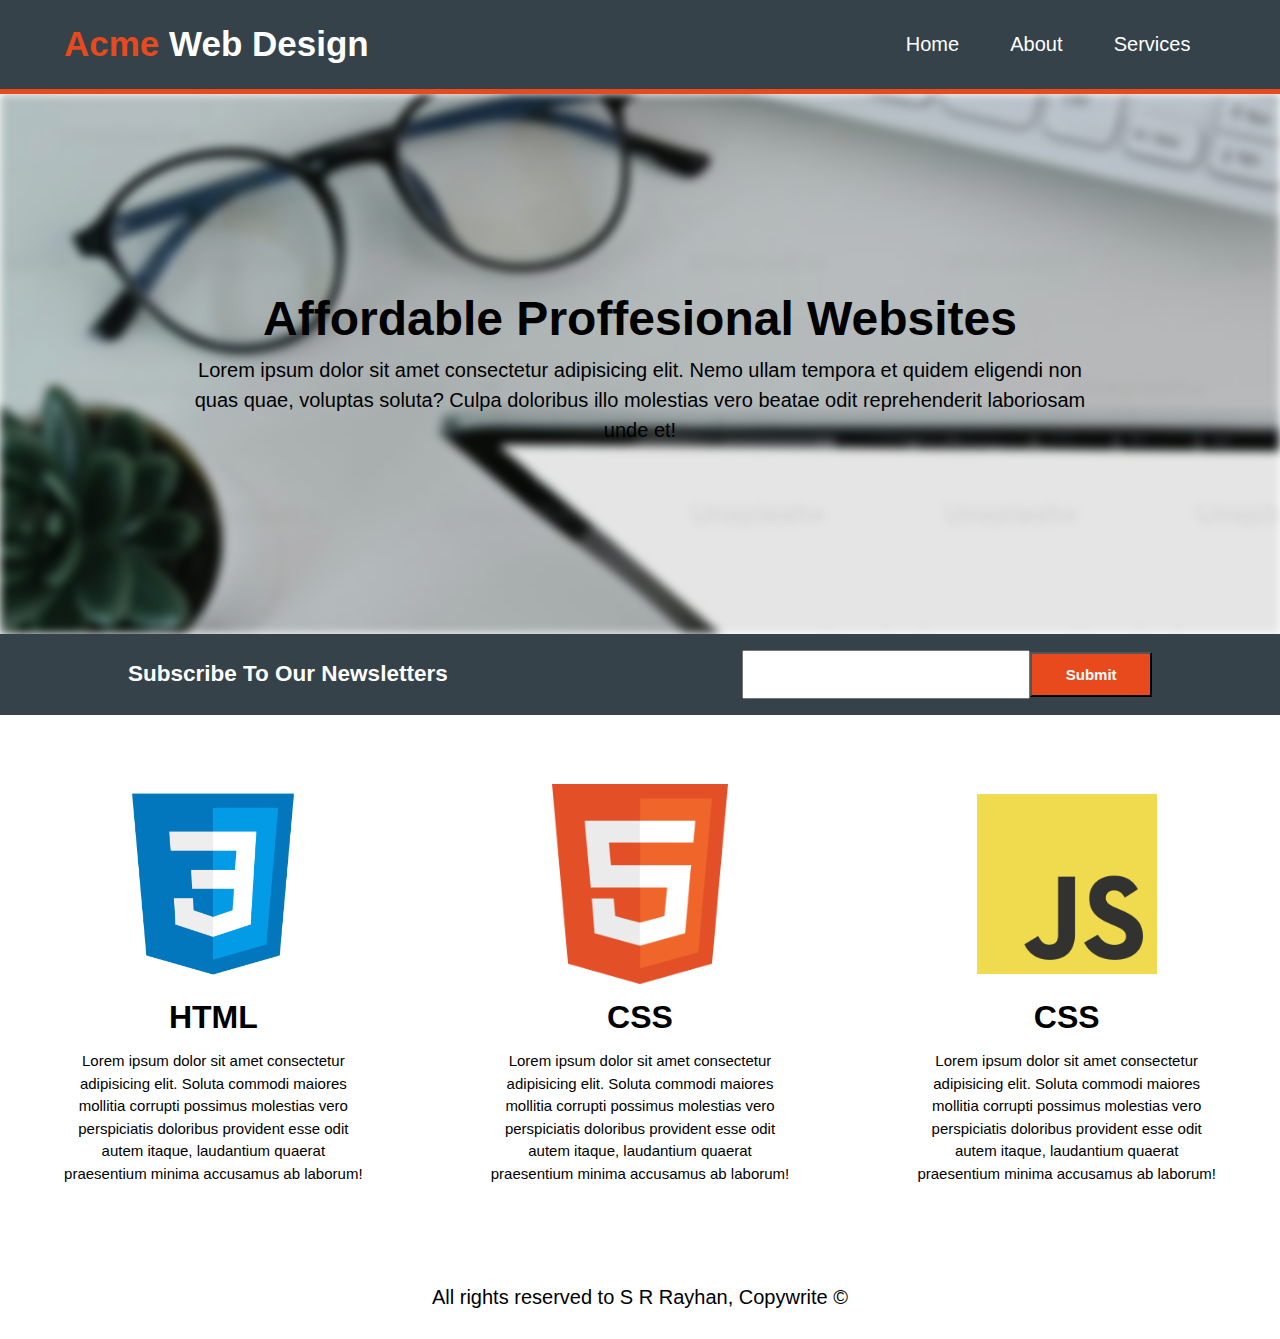
==== index.html @ ff7a3ef3 "Home page is created" ====
<!DOCTYPE html>
<html lang="en">
<head>
    <meta charset="UTF-8">
    <meta name="viewport" content="width=device-width, initial-scale=1.0">
    <title>Acme Web Design</title>
    <link href="style.css" rel="stylesheet">
</head>
<body>
    <header>
        <div id="branding">
            <h2> <span>Acme</span> Web Design</h2>
        </div>
        <nav>
            <ul>
                <li><a href="index.html">Home</a></li>
                <li><a href="about.html">About</a></li>
                <li><a href="services.html">Services</a></li>
            </ul>
        </nav>
    </header>

    <section id="hero">
        <div id="hero-1">
            <div id="background"></div>
            <div id="hero-info">
                <h1>Affordable Proffesional Websites</h1>
                <p>Lorem ipsum dolor sit amet consectetur adipisicing elit. Nemo ullam tempora et quidem eligendi non quas quae, voluptas soluta? Culpa doloribus illo molestias vero beatae odit reprehenderit laboriosam unde et!</p>
            </div>
        </div>
        <div id="hero-2">
            <div id="hero-2-left">
                <h2>Subscribe To Our Newsletters</h2>
            </div>
            <div id="hero-2-right">
                <input type="text">
                <input type="submit" placeholder="Submit">
            </div>
        </div>
    </section>

    <section id="tools">
        <div>
            <img src="./images/HTML.png">
            <h1>HTML</h1>
            <p>Lorem ipsum dolor sit amet consectetur adipisicing elit. Soluta commodi maiores mollitia corrupti possimus molestias vero perspiciatis doloribus provident esse odit autem itaque, laudantium quaerat praesentium minima accusamus ab laborum!</p>
        </div>

        <div>
            <img src="./images/CSS.png">
            <h1>CSS</h1>
            <p>Lorem ipsum dolor sit amet consectetur adipisicing elit. Soluta commodi maiores mollitia corrupti possimus molestias vero perspiciatis doloribus provident esse odit autem itaque, laudantium quaerat praesentium minima accusamus ab laborum!</p>
        </div>

        <div>
            <img src="./images/JS.png">
            <h1>CSS</h1>
            <p>Lorem ipsum dolor sit amet consectetur adipisicing elit. Soluta commodi maiores mollitia corrupti possimus molestias vero perspiciatis doloribus provident esse odit autem itaque, laudantium quaerat praesentium minima accusamus ab laborum!</p>
        </div>
    </section>

    <footer>
        All rights reserved to S R Rayhan, Copywrite &copy;  
    </footer>
</body>
</html>
---- style.css ----
:root{
    --project_orange : #e8491d;
    --project_shadow : #35424a;
}
*{
    margin:0;
    padding:0;
}

body{
    font: 15px/1.5 Arial, Helvetica, Sans-Serif
}

a{
    text-decoration: none;
    color: white;
}

/* header part */
header{
    background-color: var(--project_shadow);
    display: flex;
    justify-content: space-between;
    align-items: center;
    padding: 2vh 5vw;
    border-bottom: 5px solid var(--project_orange);
}



#branding h2{
    color:white;
    font-weight: bold;
    font-size: 35px;
}

#branding h2 span{
    color: var(--project_orange);
}

header nav ul{
    display: flex;
    justify-content: center;
    align-items: center;
    color:white;
    list-style: none;
    font-size: 20px;
}

header nav ul li{
    padding: 0 2vw;
    cursor: pointer;
}

header nav ul li a:hover{
    color: var(--project_orange)
}

/*Header finish*/


/*Hero start*/

#hero-1{
    display: flex;
    flex-direction: column;
    justify-content: center;
    align-items: center;
    height: 60vh;
    width: 100%;
    position: relative;
    text-align: center;
}

#hero-info{
    color: black;
}

#hero-info h1{
    font-size: 3rem;
    font-weight: bold;
}

#hero-info p{
    font-size: 20px;
    padding: 0 15vw;
}

#background{
    background-image: url('./images/heroImage.jpeg');
    filter: blur(5px);
    height: 60vh;
    width: 100%;
    position: absolute;
    z-index: -1;
}
#background::after {
    content: ''; 
    position: absolute;
    top: 0;
    left: 0;
    width: 100%; 
    height: 100%; 
    background-color: rgba(0, 0, 0, 0.1);
    z-index: -1;
}

#hero-2{
    background-color: var(--project_shadow);
    display: flex;
    justify-content: space-between;
    align-items: center;
    padding: 2vh 10vw;
}

#hero-2-left{
    color: white;
}

#hero-2-right{
    height: 45px;
    width: 40%;
    background-color: red;
    display: flex;
    justify-content: center;
    align-items: center;
}

#hero-2-right input[type="text"] {
    height: 100%;
    width: 70%;
    font-size: 20px;
}

#hero-2-right input[type="submit"] {
    height: 100%;
    width:30%;
    background-color: var(--project_orange);
    color: white;
    font-size: 15px;
    font-weight: bold;
}

#tools{
    width: 100%;
    height: 40vh;
    display: flex;
    justify-content: space-between;
    align-items: center;
    padding: 10vh 0vw;
}

#tools div{
    margin: 0px 5vw;
    display: flex;
    flex-direction: column;
    justify-content: space-around;
    align-items: center;
    text-align: center;
}

#tools div h1{
    margin: 1vh 0;
    font-weight: bold;
    font-size: 2rem;
}

#tools div img{
    height: 200px;
    width: auto;
}

footer{
    text-align: center;
    padding: 3vh 0;
    font-size: 20px;
}




@media(max-width: 768px){
    header{
        flex-direction: column;
        
    }

    header nav ul{
        justify-content: center;
        align-items: center;
    }
}
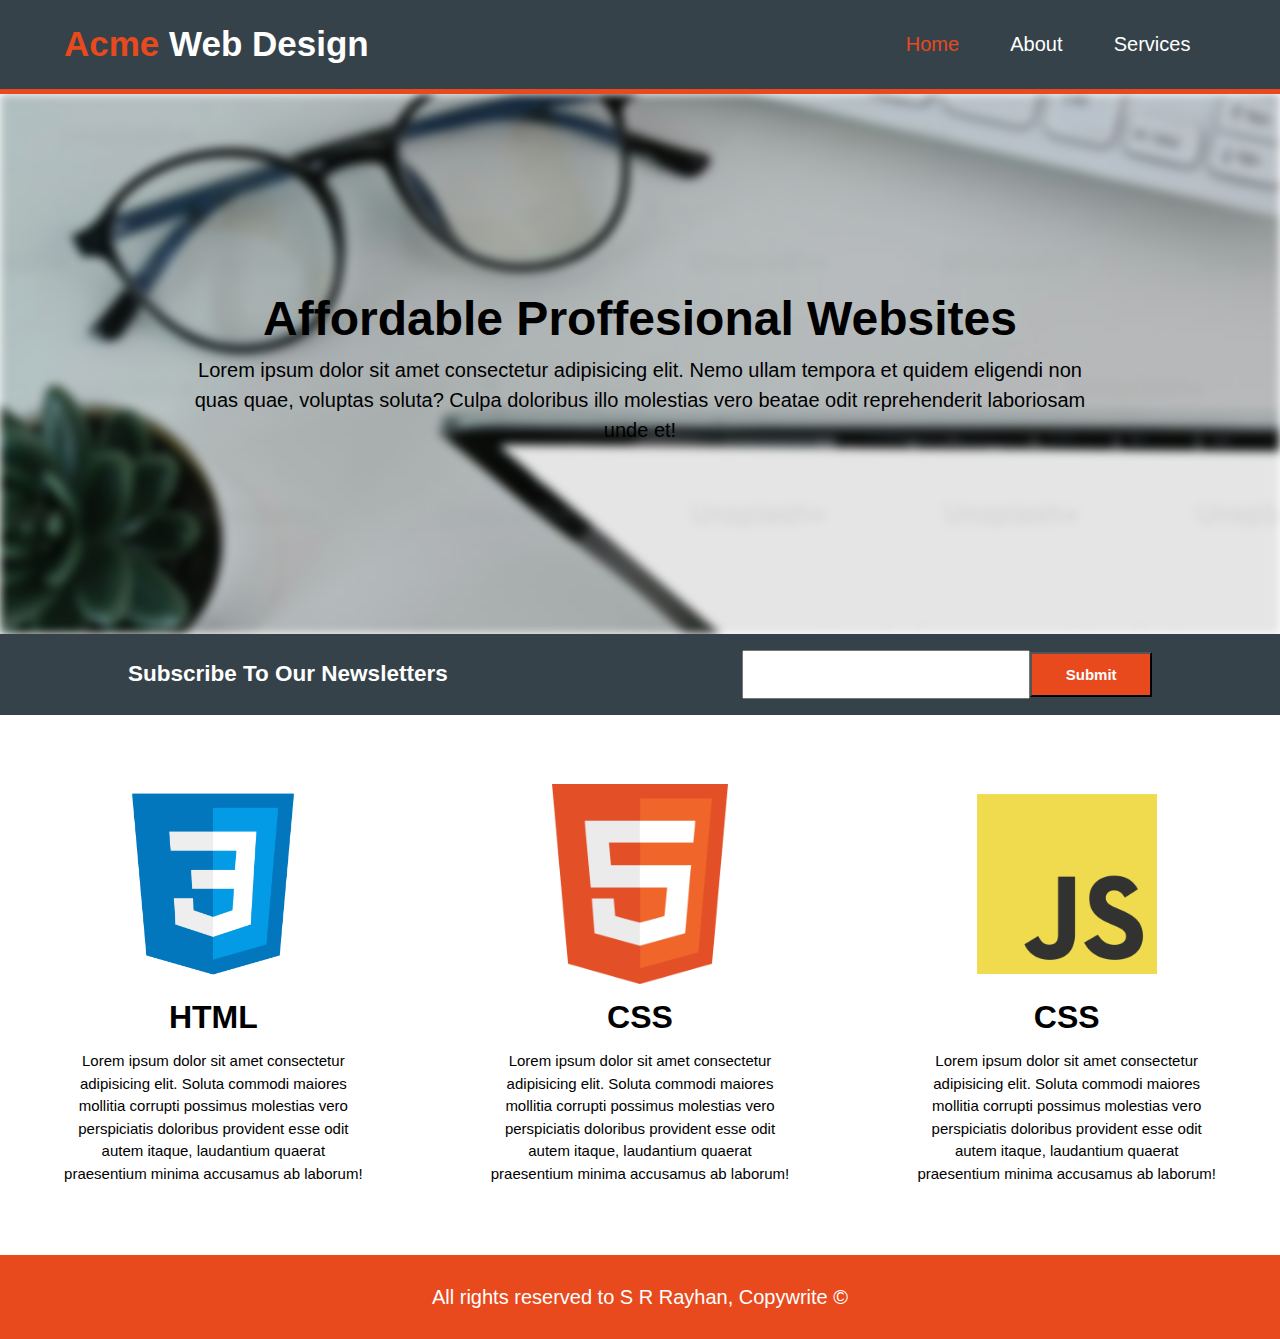
==== commit 09371611: "about page created" ====
--- a/index.html
+++ b/index.html
@@ -13,7 +13,7 @@
         </div>
         <nav>
             <ul>
-                <li><a href="index.html">Home</a></li>
+                <li id="active"><a href="index.html">Home</a></li>
                 <li><a href="about.html">About</a></li>
                 <li><a href="services.html">Services</a></li>
             </ul>
--- a/style.css
+++ b/style.css
@@ -53,6 +53,10 @@
 }
 
 header nav ul li a:hover{
+    color: var(--project_orange)
+}
+
+#active a{
     color: var(--project_orange)
 }
 
@@ -174,6 +178,36 @@
     text-align: center;
     padding: 3vh 0;
     font-size: 20px;
+    background-color: var(--project_orange);
+    color: white;
+}
+
+
+#about{
+    display: flex;
+    justify-content: center;
+    align-items: flex-start;
+    padding: 5vh 15vw;
+}
+
+#left{
+    width: 65%;
+}
+
+#right{
+    width: 30%;
+    margin-left: 15px;
+}
+
+.box{
+    margin: 2vh 0;
+    font-size: 18px;
+}
+
+.black{
+    background-color: #35424a;
+    color: white;
+    padding: 1vw;
 }
 
 
